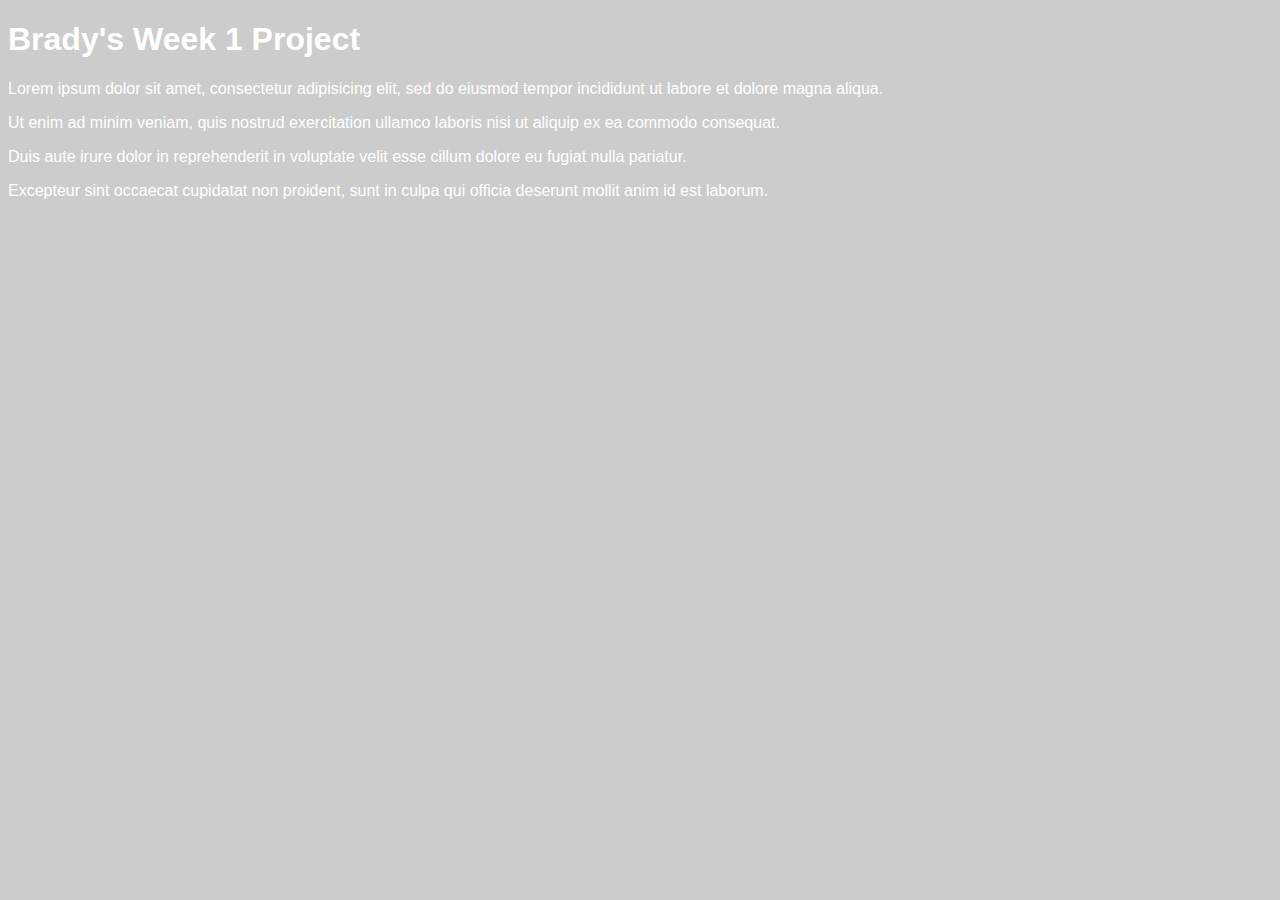
==== unit_1/index.html @ 18a8fa79 "Initial upload" ====
<!DOCTYPE html>
<html>
	<head>
		<title>Brady's First Project</title>
		<link rel="stylesheet" type="text/css" href="css/style.css">
	</head>
	<body>
		<h1>Brady's Week 1 Project</h1>
		<p>Lorem ipsum dolor sit amet, consectetur adipisicing elit, sed do eiusmod
		tempor incididunt ut labore et dolore magna aliqua.</p>
		<p>Ut enim ad minim veniam, quis nostrud exercitation ullamco laboris nisi ut aliquip ex ea commodo consequat.</p>
		<p>Duis aute irure dolor in reprehenderit in voluptate velit esse cillum dolore eu fugiat nulla pariatur.</p>
		<p>Excepteur sint occaecat cupidatat non proident, sunt in culpa qui officia deserunt mollit anim id est laborum.</p>
	</body>
</html>
---- unit_1/css/style.css ----
body {
	color: white;
	background-color: #cccccc;
	font-family: Arial, sans-serif;
}
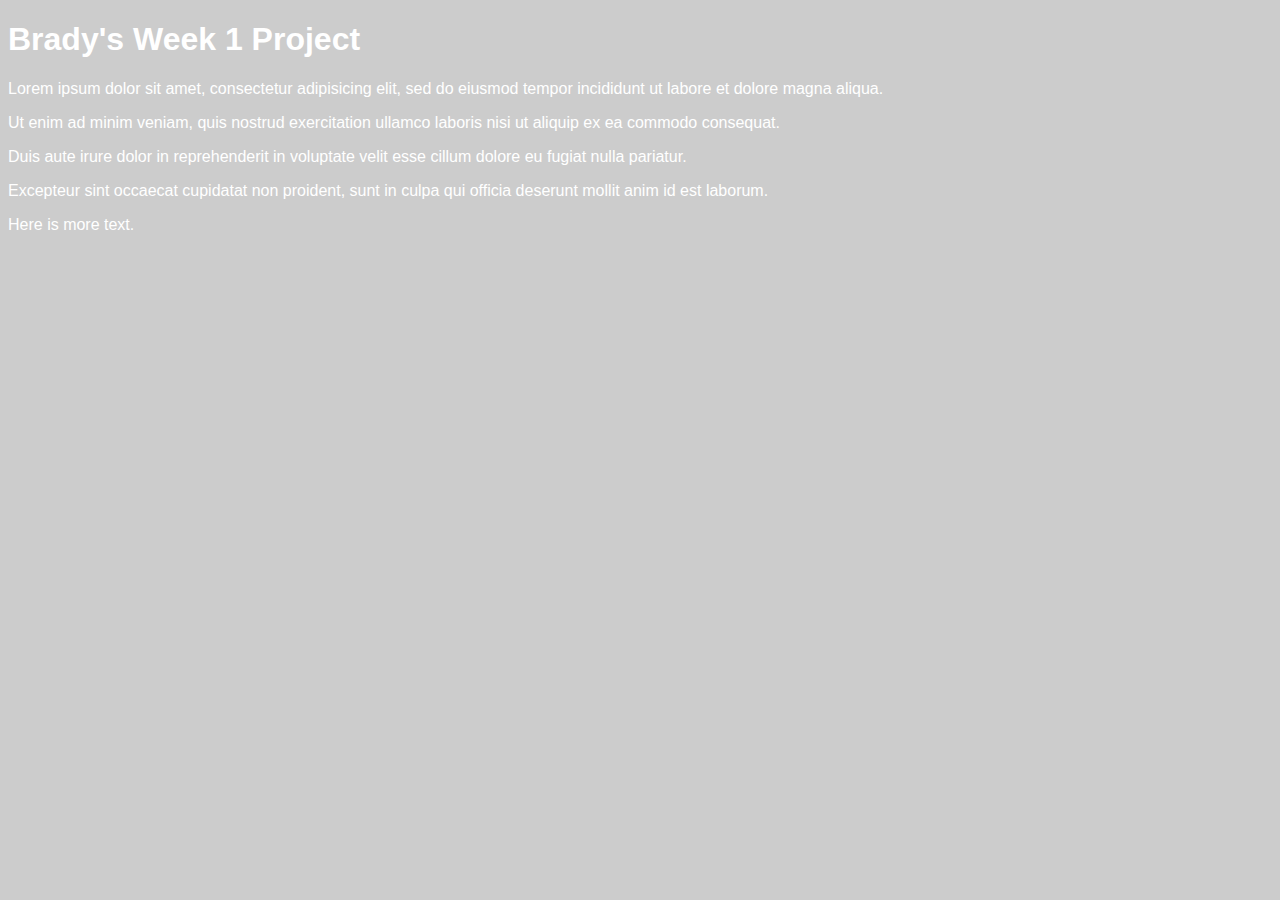
==== commit 95f0aa3e: "Graph breaks and more text" ====
--- a/unit_1/index.html
+++ b/unit_1/index.html
@@ -8,8 +8,13 @@
 		<h1>Brady's Week 1 Project</h1>
 		<p>Lorem ipsum dolor sit amet, consectetur adipisicing elit, sed do eiusmod
 		tempor incididunt ut labore et dolore magna aliqua.</p>
+
 		<p>Ut enim ad minim veniam, quis nostrud exercitation ullamco laboris nisi ut aliquip ex ea commodo consequat.</p>
+
 		<p>Duis aute irure dolor in reprehenderit in voluptate velit esse cillum dolore eu fugiat nulla pariatur.</p>
+		
 		<p>Excepteur sint occaecat cupidatat non proident, sunt in culpa qui officia deserunt mollit anim id est laborum.</p>
+
+		<p>Here is more text.</p>
 	</body>
 </html>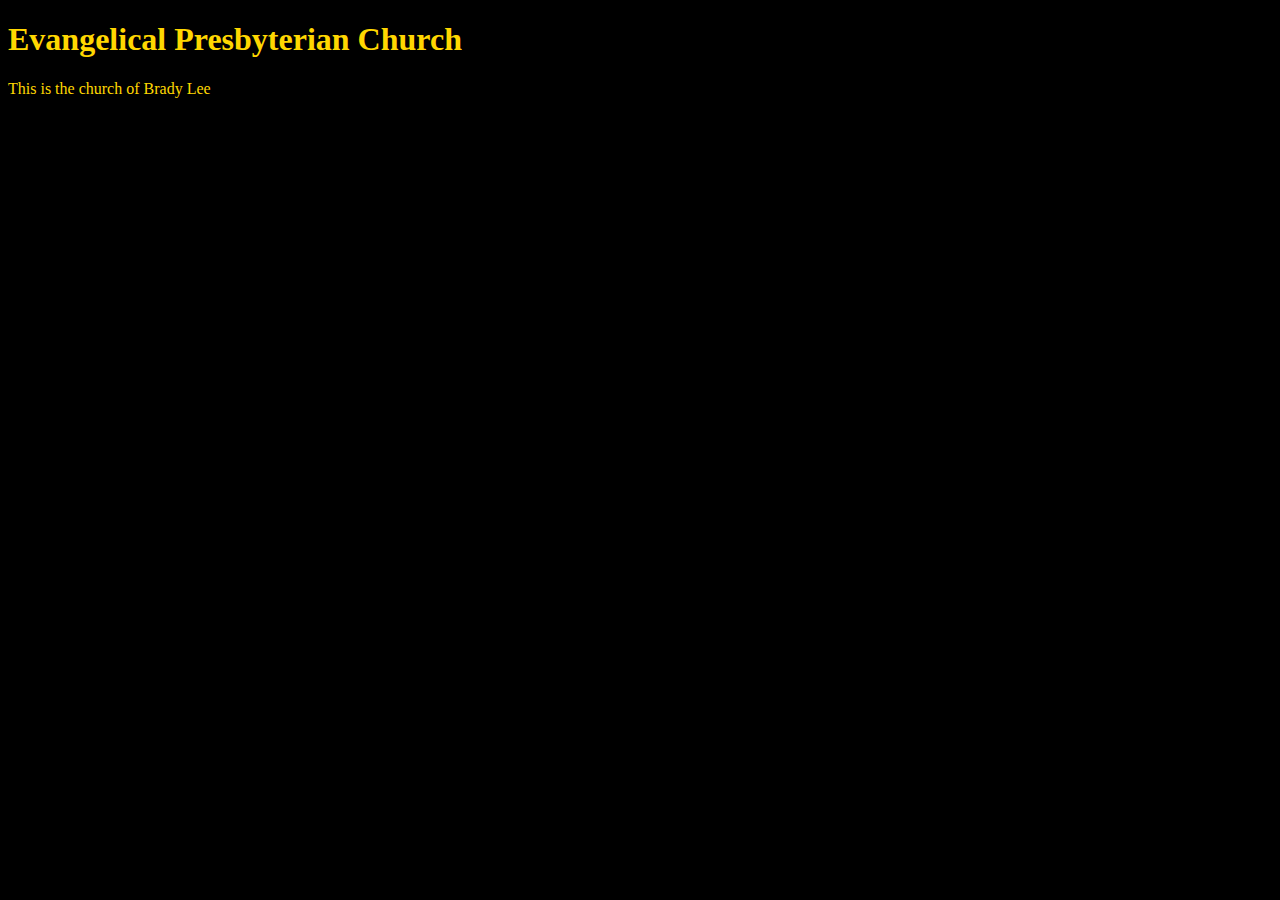
==== commit 5c2f901e: "Project Part 1 Changes" ====
--- a/unit_1/index.html
+++ b/unit_1/index.html
@@ -1,20 +1,11 @@
 <!DOCTYPE html>
 <html>
 	<head>
-		<title>Brady's First Project</title>
+		<title>Evangelical Presbyterian Church</title>
 		<link rel="stylesheet" type="text/css" href="css/style.css">
 	</head>
 	<body>
-		<h1>Brady's Week 1 Project</h1>
-		<p>Lorem ipsum dolor sit amet, consectetur adipisicing elit, sed do eiusmod
-		tempor incididunt ut labore et dolore magna aliqua.</p>
-
-		<p>Ut enim ad minim veniam, quis nostrud exercitation ullamco laboris nisi ut aliquip ex ea commodo consequat.</p>
-
-		<p>Duis aute irure dolor in reprehenderit in voluptate velit esse cillum dolore eu fugiat nulla pariatur.</p>
-		
-		<p>Excepteur sint occaecat cupidatat non proident, sunt in culpa qui officia deserunt mollit anim id est laborum.</p>
-
-		<p>Here is more text.</p>
+		<h1>Evangelical Presbyterian Church</h1>
+		<p>This is the church of Brady Lee</p>
 	</body>
 </html>--- a/unit_1/css/style.css
+++ b/unit_1/css/style.css
@@ -1,5 +1,7 @@
 body {
-	color: white;
-	background-color: #cccccc;
-	font-family: Arial, sans-serif;
+	background-color: black;
+}
+
+h1, p {
+	color: gold;
 }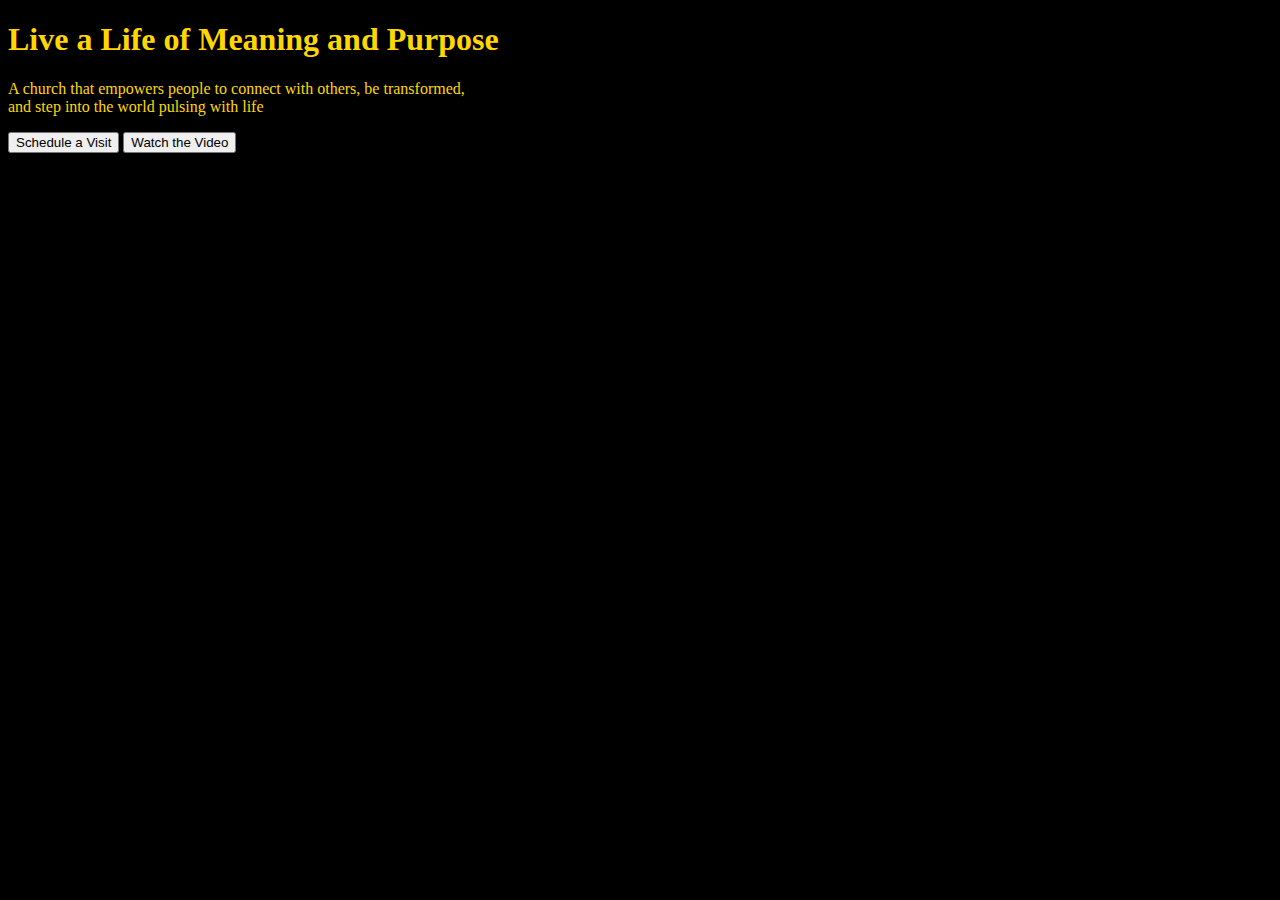
==== commit f9804522: "Hero copy added" ====
--- a/unit_1/index.html
+++ b/unit_1/index.html
@@ -1,11 +1,24 @@
 <!DOCTYPE html>
-<html>
+<html lang="en">
 	<head>
+		<meta charset="utf-8">
+		<meta name="description" content="Homepage for Evangelical Presbyterian Church in Annapolis, Maryland">
 		<title>Evangelical Presbyterian Church</title>
 		<link rel="stylesheet" type="text/css" href="css/style.css">
 	</head>
 	<body>
-		<h1>Evangelical Presbyterian Church</h1>
-		<p>This is the church of Brady Lee</p>
+		<!-- Should this be h1 or p? For instance, Handy wraps their p-tag thus:
+			<h1 class="hero-text">
+				<p>
+				Book your local, trusted cleaner
+				</p>
+			</h1>
+			Also, how should I write this code? It seems that the line break after every p-tag would get old after awhile?-->
+		<!-- Saving Nav for further instruction -->
+		<h1>Live a Life of Meaning and Purpose</h1>
+		<p>A church that empowers people to connect with others, be transformed,<br />and step into the world pulsing with life</p>
+		<!-- Use CSS to make button copy uppercase? Create a class for that? -->
+		<button>Schedule a Visit</button>
+		<button>Watch the Video</button>
 	</body>
 </html>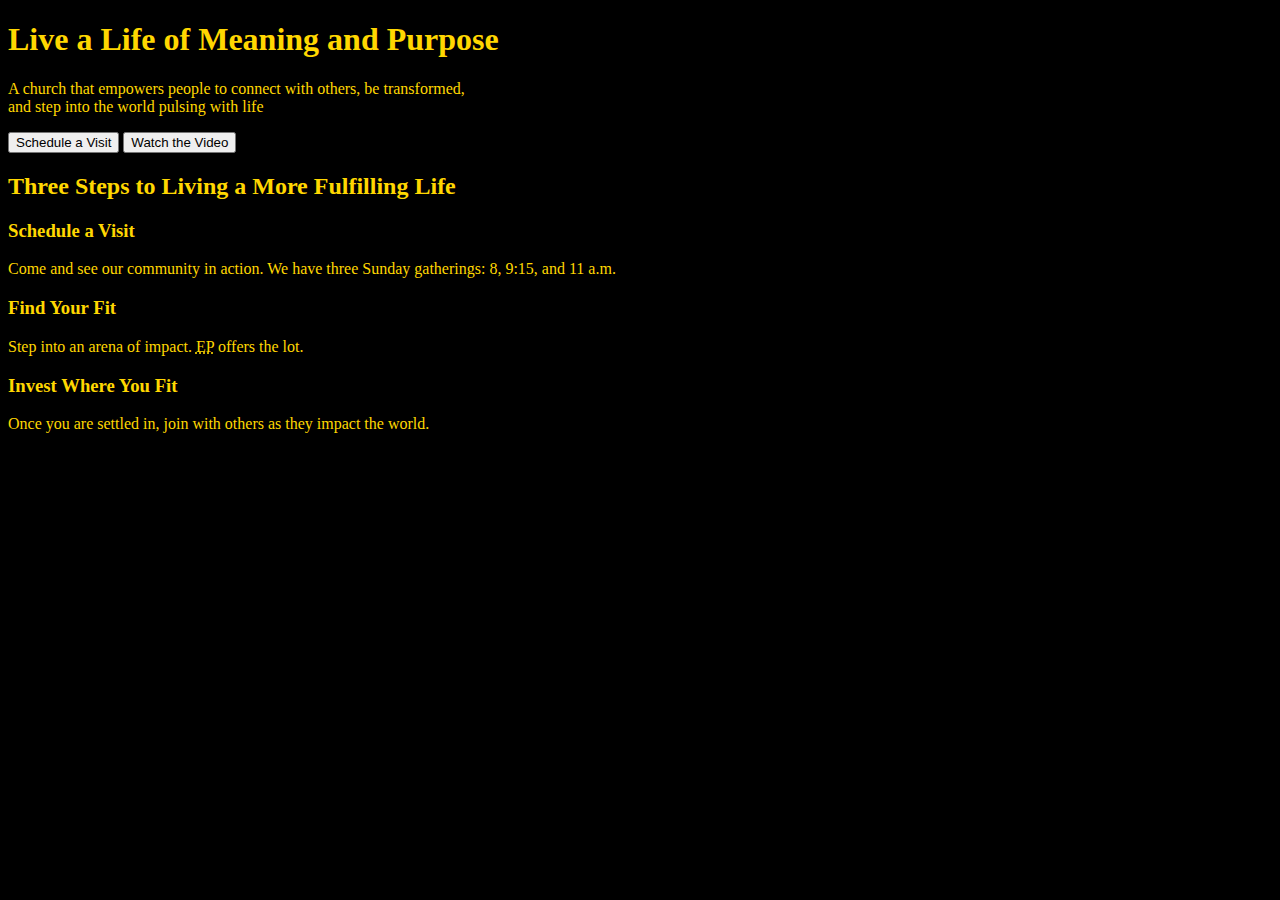
==== commit fb9e71d2: "Steps Added" ====
--- a/unit_1/index.html
+++ b/unit_1/index.html
@@ -7,18 +7,32 @@
 		<link rel="stylesheet" type="text/css" href="css/style.css">
 	</head>
 	<body>
-		<!-- Should this be h1 or p? For instance, Handy wraps their p-tag thus:
-			<h1 class="hero-text">
-				<p>
-				Book your local, trusted cleaner
-				</p>
-			</h1>
-			Also, how should I write this code? It seems that the line break after every p-tag would get old after awhile?-->
-		<!-- Saving Nav for further instruction -->
-		<h1>Live a Life of Meaning and Purpose</h1>
-		<p>A church that empowers people to connect with others, be transformed,<br />and step into the world pulsing with life</p>
-		<!-- Use CSS to make button copy uppercase? Create a class for that? -->
-		<button>Schedule a Visit</button>
-		<button>Watch the Video</button>
+		<div>
+			<!-- Should this be h1 or p? For instance, Handy wraps their p-tag thus:
+				<h1 class="hero-text">
+					<p>
+					Book your local, trusted cleaner
+					</p>
+				</h1>
+				Also, how should I write this code? It seems that the line break after every p-tag would get old after awhile?-->
+			<!-- Saving Nav for further instruction -->
+			<h1>Live a Life of Meaning and Purpose</h1>
+			<p>A church that empowers people to connect with others, be transformed,<br />and step into the world pulsing with life</p>
+			<!-- Use CSS to make button copy uppercase? Create a class for that? -->
+			<button>Schedule a Visit</button>
+			<button>Watch the Video</button>
+		</div>
+		<div>
+			<h2>Three Steps to Living a More Fulfilling Life</h2>
+			<h3>Schedule a Visit</h3>
+			<p>Come and see our community in action. We have three Sunday gatherings: 8, 9:15, and 11 a.m.</p>
+			<h3>Find Your Fit</h3>
+			<p>Step into an arena of impact. <abbr title="Evangelical Presbyterian Church">EP</abbr> offers the lot.</p>
+			<h3>Invest Where You Fit</h3>
+			<p>Once you are settled in, join with others as they impact the world.</p>
+		</div>
+		<div>
+			
+		</div>
 	</body>
 </html>--- a/unit_1/css/style.css
+++ b/unit_1/css/style.css
@@ -2,6 +2,6 @@
 	background-color: black;
 }
 
-h1, p {
+h1, h2, h3, h4, h5, h6, p {
 	color: gold;
 }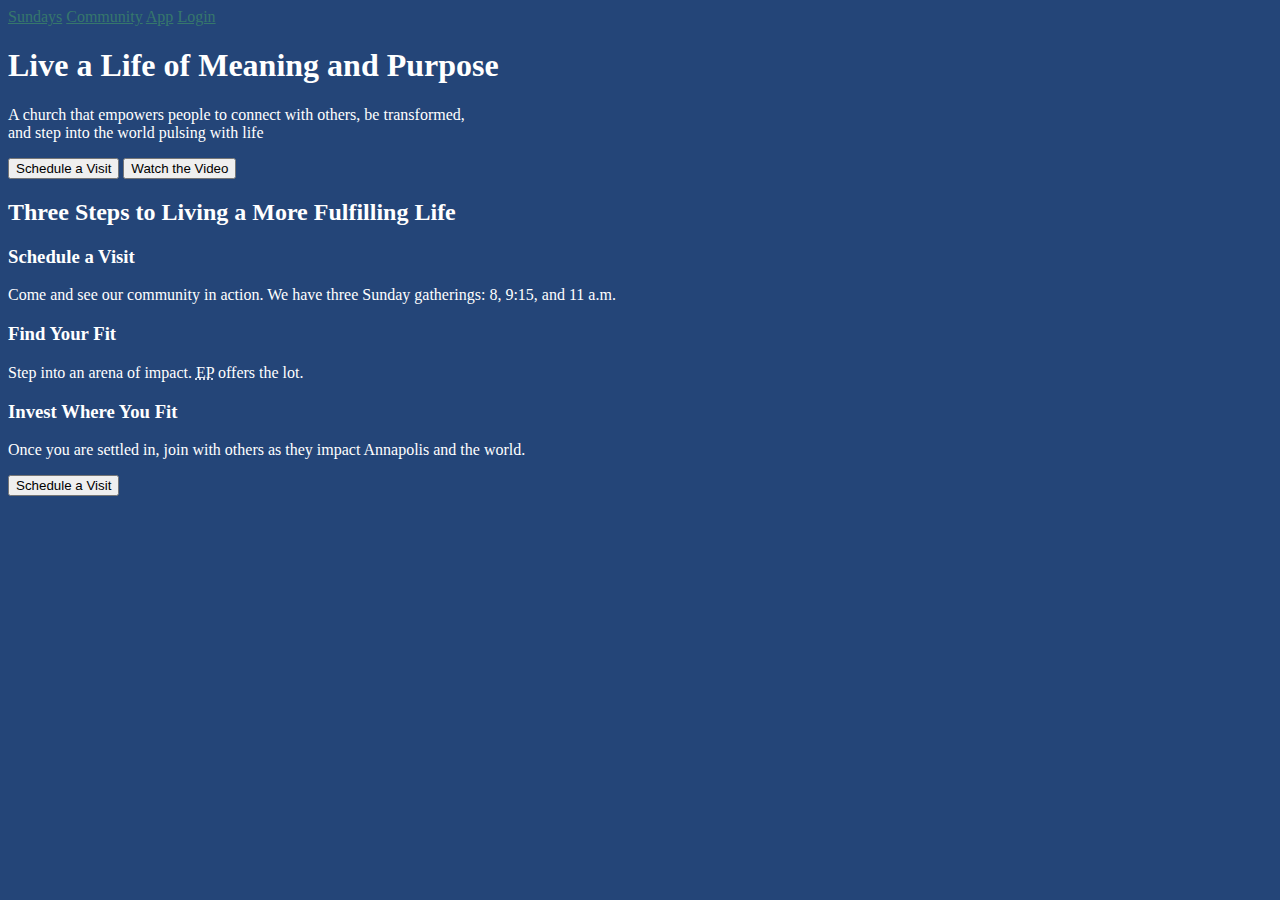
==== commit b3ebfca5: "Styles and copy" ====
--- a/unit_1/index.html
+++ b/unit_1/index.html
@@ -7,6 +7,13 @@
 		<link rel="stylesheet" type="text/css" href="css/style.css">
 	</head>
 	<body>
+		<nav>
+			<!-- Transpose this to uppercase? Is that a widely accepted CSS property? -->
+			<a href="#">Sundays</a>
+			<a href="#">Community</a>
+			<a href="#">App</a>
+			<a class="button" href="#">Login</a>
+		</nav>
 		<div>
 			<!-- Should this be h1 or p? For instance, Handy wraps their p-tag thus:
 				<h1 class="hero-text">
@@ -15,7 +22,6 @@
 					</p>
 				</h1>
 				Also, how should I write this code? It seems that the line break after every p-tag would get old after awhile?-->
-			<!-- Saving Nav for further instruction -->
 			<h1>Live a Life of Meaning and Purpose</h1>
 			<p>A church that empowers people to connect with others, be transformed,<br />and step into the world pulsing with life</p>
 			<!-- Use CSS to make button copy uppercase? Create a class for that? -->
@@ -24,12 +30,18 @@
 		</div>
 		<div>
 			<h2>Three Steps to Living a More Fulfilling Life</h2>
+			<!-- Should I add the numbers as images or as text? -->
+			<!-- <img src="#" title="1" alt="1"> -->
 			<h3>Schedule a Visit</h3>
 			<p>Come and see our community in action. We have three Sunday gatherings: 8, 9:15, and 11 a.m.</p>
+			<!-- <img src="#" title="2" alt="2"> -->
 			<h3>Find Your Fit</h3>
 			<p>Step into an arena of impact. <abbr title="Evangelical Presbyterian Church">EP</abbr> offers the lot.</p>
+			<!-- <img src="#" title="3" alt="3"> -->
 			<h3>Invest Where You Fit</h3>
-			<p>Once you are settled in, join with others as they impact the world.</p>
+			<p>Once you are settled in, join with others as they impact Annapolis and the world.</p>
+			<!-- I could take or leave a button here. -->
+			<button>Schedule a Visit</button>
 		</div>
 		<div>
 			
--- a/unit_1/css/style.css
+++ b/unit_1/css/style.css
@@ -1,7 +1,11 @@
 body {
-	background-color: black;
+	background-color: #244578;
 }
 
 h1, h2, h3, h4, h5, h6, p {
-	color: gold;
+	color: white;
+}
+
+a {
+	color: #36776c;
 }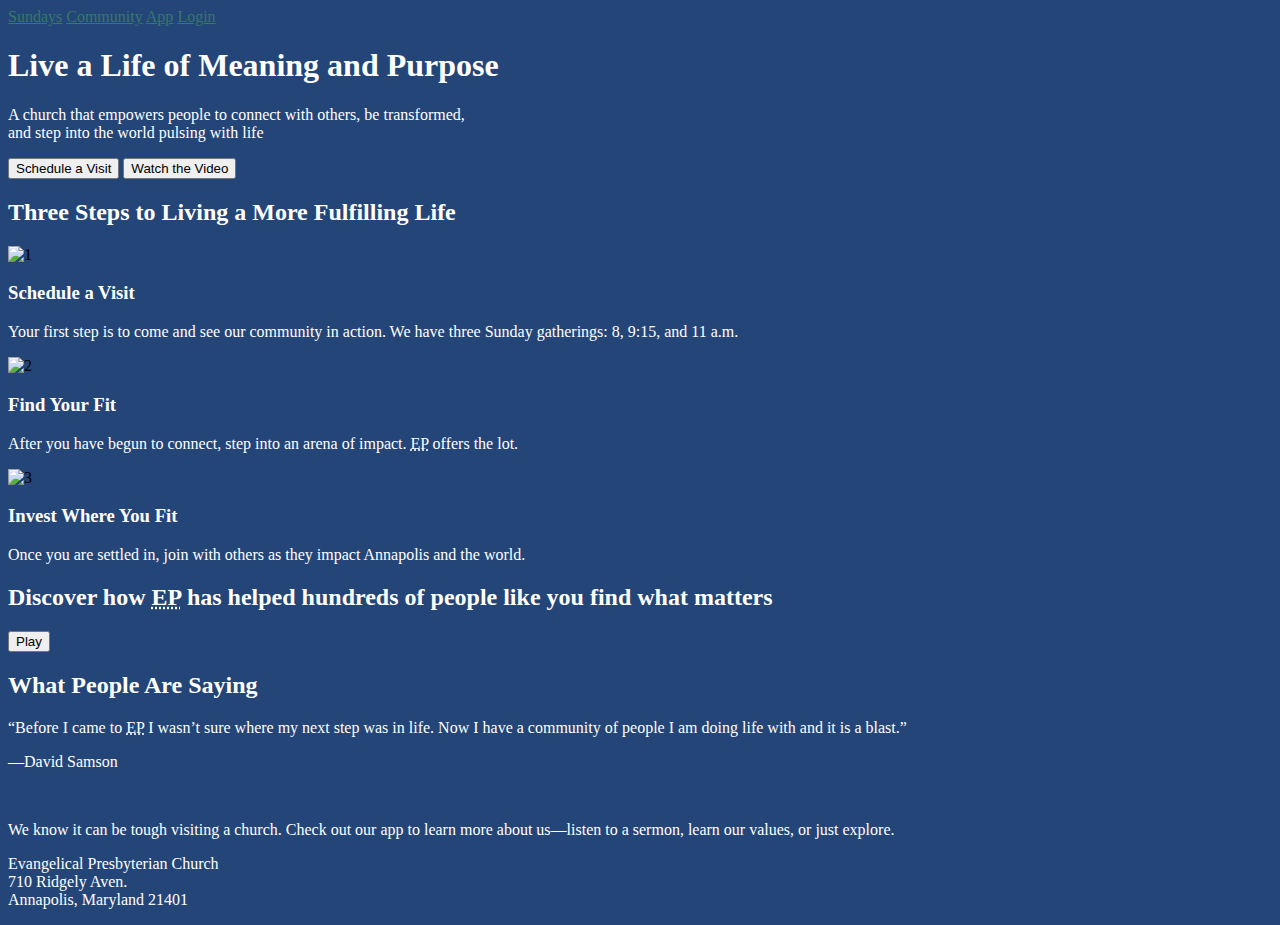
==== commit 8d1302f2: "Finished Drafted Copy" ====
--- a/unit_1/index.html
+++ b/unit_1/index.html
@@ -7,13 +7,17 @@
 		<link rel="stylesheet" type="text/css" href="css/style.css">
 	</head>
 	<body>
-		<nav>
-			<!-- Transpose this to uppercase? Is that a widely accepted CSS property? -->
-			<a href="#">Sundays</a>
-			<a href="#">Community</a>
-			<a href="#">App</a>
-			<a class="button" href="#">Login</a>
-		</nav>
+		<!-- Navigation -->
+		<div>
+			<nav>
+				<!-- Transpose this to uppercase? Widely accepted CSS property? -->
+				<a href="#">Sundays</a>
+				<a href="#">Community</a>
+				<a href="#">App</a>
+				<a class="button" href="#">Login</a>
+			</nav>
+		</div>
+		<!-- Hero Landing -->
 		<div>
 			<!-- Should this be h1 or p? For instance, Handy wraps their p-tag thus:
 				<h1 class="hero-text">
@@ -28,23 +32,47 @@
 			<button>Schedule a Visit</button>
 			<button>Watch the Video</button>
 		</div>
+		<!-- Process Plan in Sections -->
 		<div>
 			<h2>Three Steps to Living a More Fulfilling Life</h2>
-			<!-- Should I add the numbers as images or as text? -->
-			<!-- <img src="#" title="1" alt="1"> -->
-			<h3>Schedule a Visit</h3>
-			<p>Come and see our community in action. We have three Sunday gatherings: 8, 9:15, and 11 a.m.</p>
-			<!-- <img src="#" title="2" alt="2"> -->
-			<h3>Find Your Fit</h3>
-			<p>Step into an arena of impact. <abbr title="Evangelical Presbyterian Church">EP</abbr> offers the lot.</p>
-			<!-- <img src="#" title="3" alt="3"> -->
-			<h3>Invest Where You Fit</h3>
-			<p>Once you are settled in, join with others as they impact Annapolis and the world.</p>
-			<!-- I could take or leave a button here. -->
-			<button>Schedule a Visit</button>
+			<section>
+				<!-- Should I add the numbers as images or as text? -->
+				<img src="#" title="1" alt="1">
+				<h3>Schedule a Visit</h3>
+				<p>Your first step is to come and see our community in action. We have three Sunday gatherings: 8, 9:15, and 11 a.m.</p>
+			</section>
+			<section>
+				<img src="#" title="2" alt="2">
+				<h3>Find Your Fit</h3>
+				<p>After you have begun to connect, step into an arena of impact. <abbr title="Evangelical Presbyterian Church">EP</abbr> offers the lot.</p>
+			</section>
+			<section>
+				<img src="#" title="3" alt="3">
+				<h3>Invest Where You Fit</h3>
+				<p>Once you are settled in, join with others as they impact Annapolis and the world.</p>
+			</section>
 		</div>
+		<!-- Video Call to Action -->
 		<div>
-			
+			<h2>Discover how <abbr title="Evangelical Presbyterian Church">EP</abbr> has helped hundreds of people like you find what matters</h2>
+			<button>Play</button>
 		</div>
+		<!-- Testimonial and App -->
+		<div>
+			<section>
+				<h2 class="testimonial">What People Are Saying</h2>
+				<p>&ldquo;Before I came to <abbr title="Evangelical Presbyterian Church">EP</abbr> I wasn&rsquo;t sure where my next step was in life. Now I have a community of people I am doing life with and it is a blast.&rdquo;</p>
+				<p>&mdash;David Samson</p>
+			</section>
+			<section>
+				<img src="#" title="App Image" alt="">
+				<p>We know it can be tough visiting a church. Check out our app to learn more about us&mdash;listen to a sermon, learn our values, or just explore.</p>
+			</section>
+		</div>
+		<footer>
+			<div class="footer">
+				<p>Evangelical Presbyterian Church<br>710 Ridgely Aven.<br>Annapolis, Maryland 21401</p>
+			</div>
+		</footer>
 	</body>
 </html>